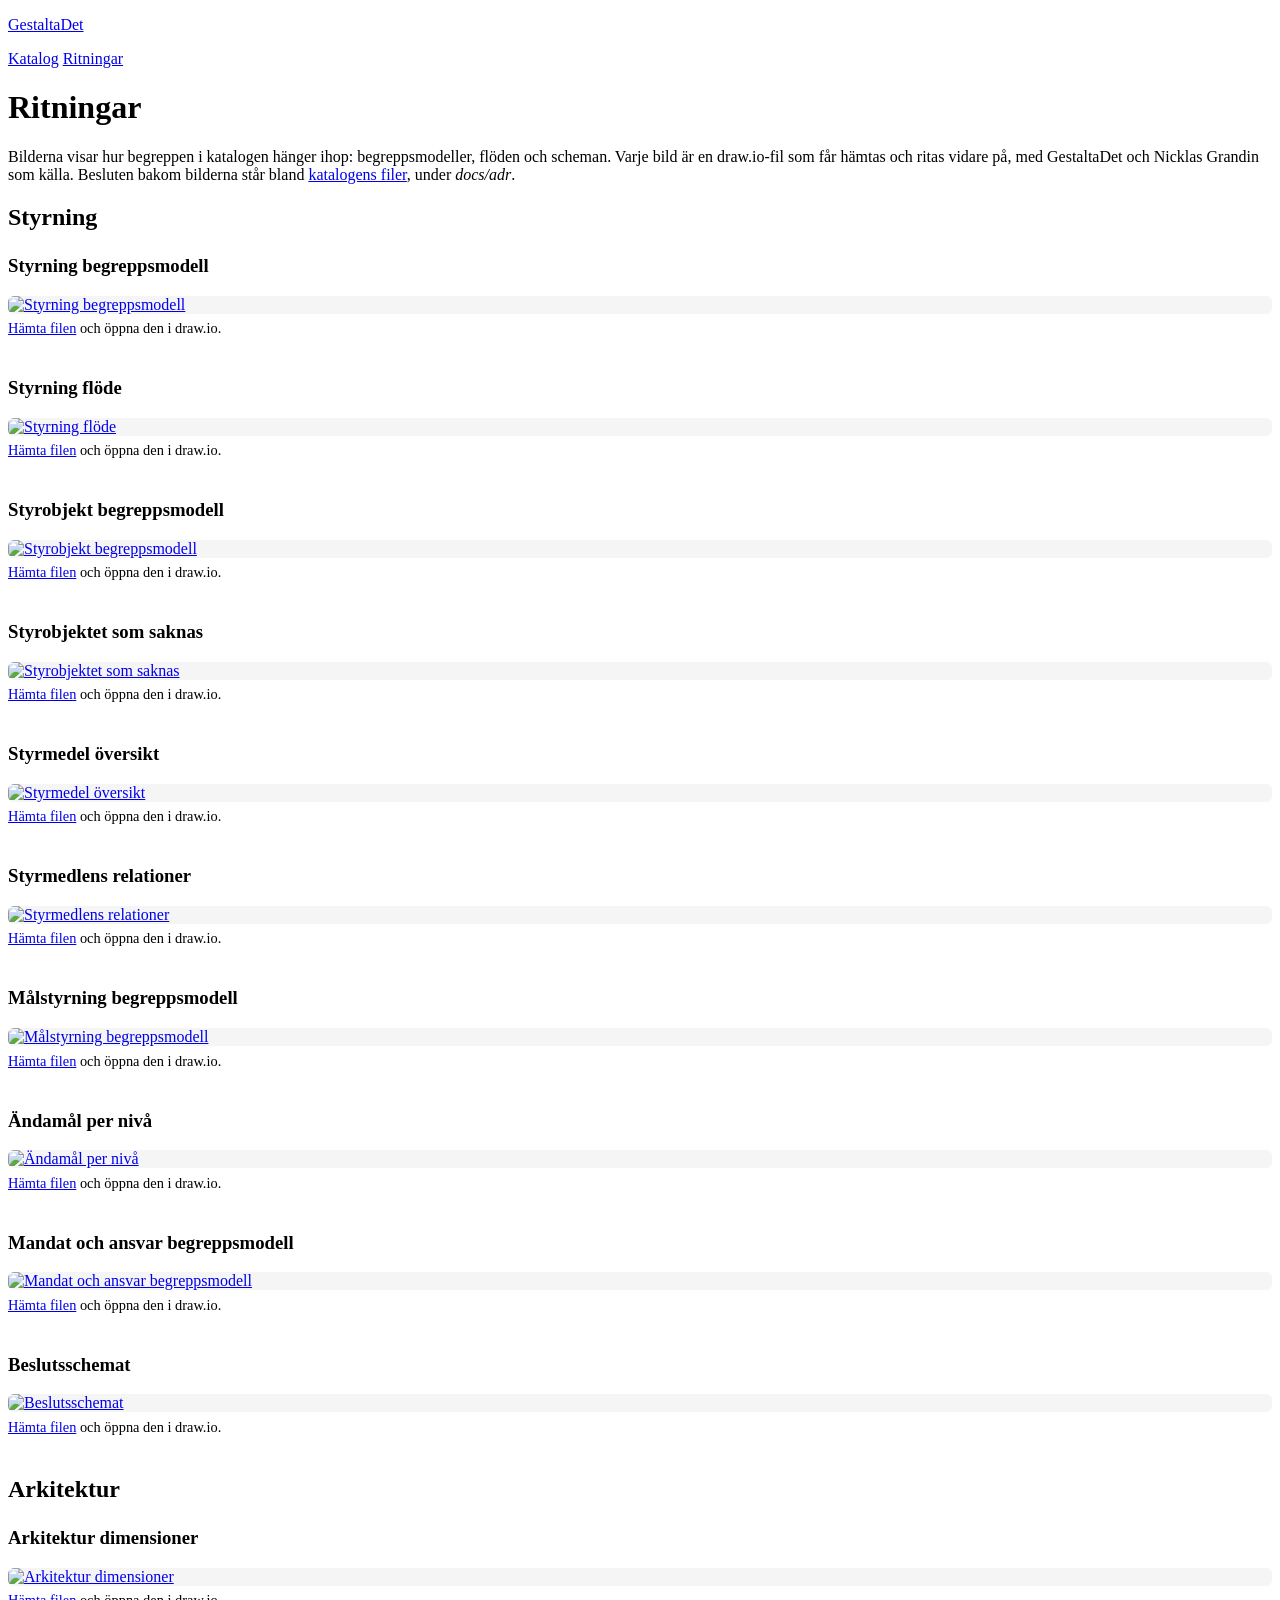
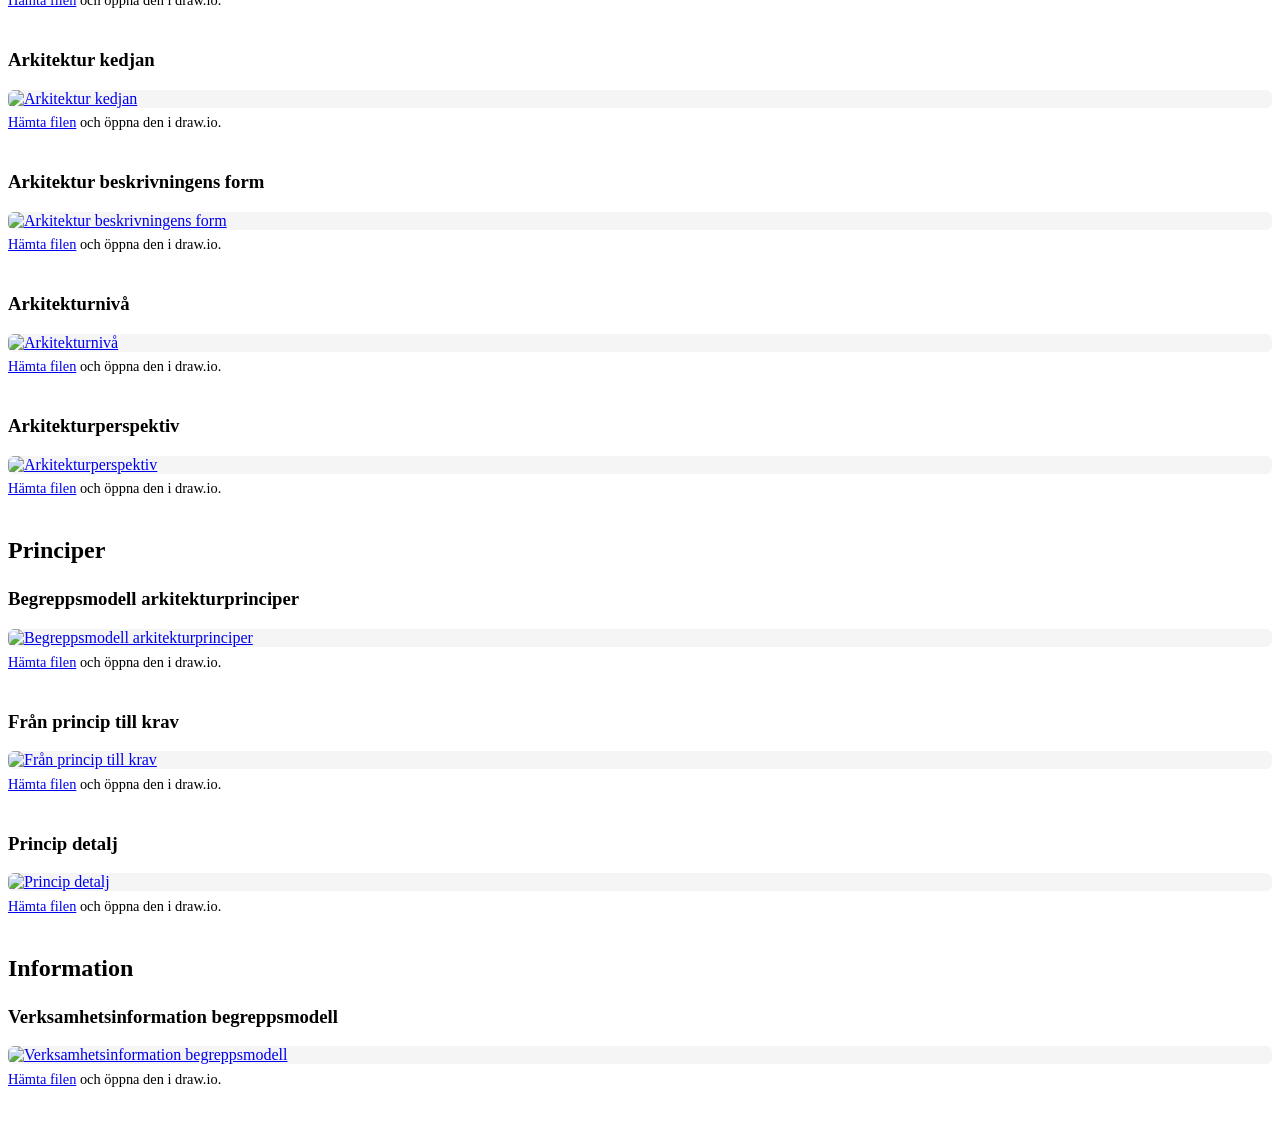
==== .github/pages/ritningar/index.html @ 949aa91d "Sajten: ritningarna i layout/ publiceras på gestaltadet.se/ritningar med en egen sida, och besluten " ====
<!doctype html>
<html lang="sv">
<head>
<meta charset="utf-8">
<meta name="viewport" content="width=device-width, initial-scale=1">
<title>Ritningar: GestaltaDet</title>
<meta name="description" content="Begreppsmodeller och scheman ur GestaltaDets begreppskatalog, som bilder och som redigerbara draw.io-filer.">
<!-- Samma två stilmallar som startsidan: interlinguas grundmall under katalog/static/
     och GestaltaDets profil i sajtens rot. Bilderna är filerna i katalogens layout/,
     kopierade hit av arbetsflödet (.github/workflows/publicera.yml). -->
<link rel="stylesheet" href="../katalog/static/page.css">
<link rel="stylesheet" href="../grafisk-profil.css">
<style>
  figure { margin: 1.5rem 0 2.5rem; }
  figure img { display: block; width: 100%; height: auto; border: 1px solid var(--gd-linje); border-radius: 6px; background: #f5f5f5; }
  figcaption { color: var(--gd-text-sekundar); font-size: .9em; margin-top: .4rem; }
</style>
</head>
<body>
<header>
<p class="site"><a href="../">GestaltaDet</a></p>
<nav><a href="../katalog/">Katalog</a> <a href="./" aria-current="page">Ritningar</a></nav>
</header>
<main>

<h1>Ritningar</h1>
<p>Bilderna visar hur begreppen i katalogen hänger ihop: begreppsmodeller, flöden och scheman. Varje bild är en draw.io-fil som får hämtas och ritas vidare på, med GestaltaDet och Nicklas Grandin som källa. Besluten bakom bilderna står bland <a href="../katalog/">katalogens filer</a>, under <em>docs/adr</em>.</p>

<h2>Styrning</h2>
<figure>
<h3 id="styrning-begreppsmodell">Styrning begreppsmodell</h3>
<a href="Styrning%20begreppsmodell.drawio.svg"><img src="Styrning%20begreppsmodell.drawio.svg" alt="Styrning begreppsmodell" loading="lazy"></a>
<figcaption><a href="Styrning%20begreppsmodell.drawio.svg" download>Hämta filen</a> och öppna den i draw.io.</figcaption>
</figure>
<figure>
<h3 id="styrning-fl%C3%B6de">Styrning flöde</h3>
<a href="Styrning%20fl%C3%B6de.drawio.svg"><img src="Styrning%20fl%C3%B6de.drawio.svg" alt="Styrning flöde" loading="lazy"></a>
<figcaption><a href="Styrning%20fl%C3%B6de.drawio.svg" download>Hämta filen</a> och öppna den i draw.io.</figcaption>
</figure>
<figure>
<h3 id="styrobjekt-begreppsmodell">Styrobjekt begreppsmodell</h3>
<a href="Styrobjekt%20begreppsmodell.drawio.svg"><img src="Styrobjekt%20begreppsmodell.drawio.svg" alt="Styrobjekt begreppsmodell" loading="lazy"></a>
<figcaption><a href="Styrobjekt%20begreppsmodell.drawio.svg" download>Hämta filen</a> och öppna den i draw.io.</figcaption>
</figure>
<figure>
<h3 id="styrobjektet-som-saknas">Styrobjektet som saknas</h3>
<a href="Styrobjektet%20som%20saknas.drawio.svg"><img src="Styrobjektet%20som%20saknas.drawio.svg" alt="Styrobjektet som saknas" loading="lazy"></a>
<figcaption><a href="Styrobjektet%20som%20saknas.drawio.svg" download>Hämta filen</a> och öppna den i draw.io.</figcaption>
</figure>
<figure>
<h3 id="styrmedel-%C3%B6versikt">Styrmedel översikt</h3>
<a href="Styrmedel%20%C3%B6versikt.drawio.svg"><img src="Styrmedel%20%C3%B6versikt.drawio.svg" alt="Styrmedel översikt" loading="lazy"></a>
<figcaption><a href="Styrmedel%20%C3%B6versikt.drawio.svg" download>Hämta filen</a> och öppna den i draw.io.</figcaption>
</figure>
<figure>
<h3 id="styrmedlens-relationer">Styrmedlens relationer</h3>
<a href="Styrmedlens%20relationer.drawio.svg"><img src="Styrmedlens%20relationer.drawio.svg" alt="Styrmedlens relationer" loading="lazy"></a>
<figcaption><a href="Styrmedlens%20relationer.drawio.svg" download>Hämta filen</a> och öppna den i draw.io.</figcaption>
</figure>
<figure>
<h3 id="m%C3%A5lstyrning-begreppsmodell">Målstyrning begreppsmodell</h3>
<a href="M%C3%A5lstyrning%20begreppsmodell.drawio.svg"><img src="M%C3%A5lstyrning%20begreppsmodell.drawio.svg" alt="Målstyrning begreppsmodell" loading="lazy"></a>
<figcaption><a href="M%C3%A5lstyrning%20begreppsmodell.drawio.svg" download>Hämta filen</a> och öppna den i draw.io.</figcaption>
</figure>
<figure>
<h3 id="%C3%A4ndam%C3%A5l-per-niv%C3%A5">Ändamål per nivå</h3>
<a href="%C3%84ndam%C3%A5l%20per%20niv%C3%A5.drawio.svg"><img src="%C3%84ndam%C3%A5l%20per%20niv%C3%A5.drawio.svg" alt="Ändamål per nivå" loading="lazy"></a>
<figcaption><a href="%C3%84ndam%C3%A5l%20per%20niv%C3%A5.drawio.svg" download>Hämta filen</a> och öppna den i draw.io.</figcaption>
</figure>
<figure>
<h3 id="mandat-och-ansvar-begreppsmodell">Mandat och ansvar begreppsmodell</h3>
<a href="Mandat%20och%20ansvar%20begreppsmodell.drawio.svg"><img src="Mandat%20och%20ansvar%20begreppsmodell.drawio.svg" alt="Mandat och ansvar begreppsmodell" loading="lazy"></a>
<figcaption><a href="Mandat%20och%20ansvar%20begreppsmodell.drawio.svg" download>Hämta filen</a> och öppna den i draw.io.</figcaption>
</figure>
<figure>
<h3 id="beslutsschemat">Beslutsschemat</h3>
<a href="Beslutsschemat.drawio.svg"><img src="Beslutsschemat.drawio.svg" alt="Beslutsschemat" loading="lazy"></a>
<figcaption><a href="Beslutsschemat.drawio.svg" download>Hämta filen</a> och öppna den i draw.io.</figcaption>
</figure>
<h2>Arkitektur</h2>
<figure>
<h3 id="arkitektur-dimensioner">Arkitektur dimensioner</h3>
<a href="arkitektur-dimensioner.drawio.svg"><img src="arkitektur-dimensioner.drawio.svg" alt="Arkitektur dimensioner" loading="lazy"></a>
<figcaption><a href="arkitektur-dimensioner.drawio.svg" download>Hämta filen</a> och öppna den i draw.io.</figcaption>
</figure>
<figure>
<h3 id="arkitektur-kedjan">Arkitektur kedjan</h3>
<a href="arkitektur-kedjan.drawio.svg"><img src="arkitektur-kedjan.drawio.svg" alt="Arkitektur kedjan" loading="lazy"></a>
<figcaption><a href="arkitektur-kedjan.drawio.svg" download>Hämta filen</a> och öppna den i draw.io.</figcaption>
</figure>
<figure>
<h3 id="arkitektur-beskrivningens-form">Arkitektur beskrivningens form</h3>
<a href="arkitektur-beskrivningens-form.drawio.svg"><img src="arkitektur-beskrivningens-form.drawio.svg" alt="Arkitektur beskrivningens form" loading="lazy"></a>
<figcaption><a href="arkitektur-beskrivningens-form.drawio.svg" download>Hämta filen</a> och öppna den i draw.io.</figcaption>
</figure>
<figure>
<h3 id="arkitekturniv%C3%A5">Arkitekturnivå</h3>
<a href="Arkitekturniv%C3%A5.drawio.svg"><img src="Arkitekturniv%C3%A5.drawio.svg" alt="Arkitekturnivå" loading="lazy"></a>
<figcaption><a href="Arkitekturniv%C3%A5.drawio.svg" download>Hämta filen</a> och öppna den i draw.io.</figcaption>
</figure>
<figure>
<h3 id="arkitekturperspektiv">Arkitekturperspektiv</h3>
<a href="Arkitekturperspektiv.drawio.svg"><img src="Arkitekturperspektiv.drawio.svg" alt="Arkitekturperspektiv" loading="lazy"></a>
<figcaption><a href="Arkitekturperspektiv.drawio.svg" download>Hämta filen</a> och öppna den i draw.io.</figcaption>
</figure>
<h2>Principer</h2>
<figure>
<h3 id="begreppsmodell-arkitekturprinciper">Begreppsmodell arkitekturprinciper</h3>
<a href="Begreppsmodell%20arkitekturprinciper.drawio.svg"><img src="Begreppsmodell%20arkitekturprinciper.drawio.svg" alt="Begreppsmodell arkitekturprinciper" loading="lazy"></a>
<figcaption><a href="Begreppsmodell%20arkitekturprinciper.drawio.svg" download>Hämta filen</a> och öppna den i draw.io.</figcaption>
</figure>
<figure>
<h3 id="fr%C3%A5n-princip-till-krav">Från princip till krav</h3>
<a href="Fr%C3%A5n%20princip%20till%20krav.drawio.svg"><img src="Fr%C3%A5n%20princip%20till%20krav.drawio.svg" alt="Från princip till krav" loading="lazy"></a>
<figcaption><a href="Fr%C3%A5n%20princip%20till%20krav.drawio.svg" download>Hämta filen</a> och öppna den i draw.io.</figcaption>
</figure>
<figure>
<h3 id="princip-detalj">Princip detalj</h3>
<a href="Princip%20detalj.drawio.svg"><img src="Princip%20detalj.drawio.svg" alt="Princip detalj" loading="lazy"></a>
<figcaption><a href="Princip%20detalj.drawio.svg" download>Hämta filen</a> och öppna den i draw.io.</figcaption>
</figure>
<h2>Information</h2>
<figure>
<h3 id="verksamhetsinformation-begreppsmodell">Verksamhetsinformation begreppsmodell</h3>
<a href="Verksamhetsinformation%20begreppsmodell.drawio.svg"><img src="Verksamhetsinformation%20begreppsmodell.drawio.svg" alt="Verksamhetsinformation begreppsmodell" loading="lazy"></a>
<figcaption><a href="Verksamhetsinformation%20begreppsmodell.drawio.svg" download>Hämta filen</a> och öppna den i draw.io.</figcaption>
</figure>

</main>
</body>
</html>
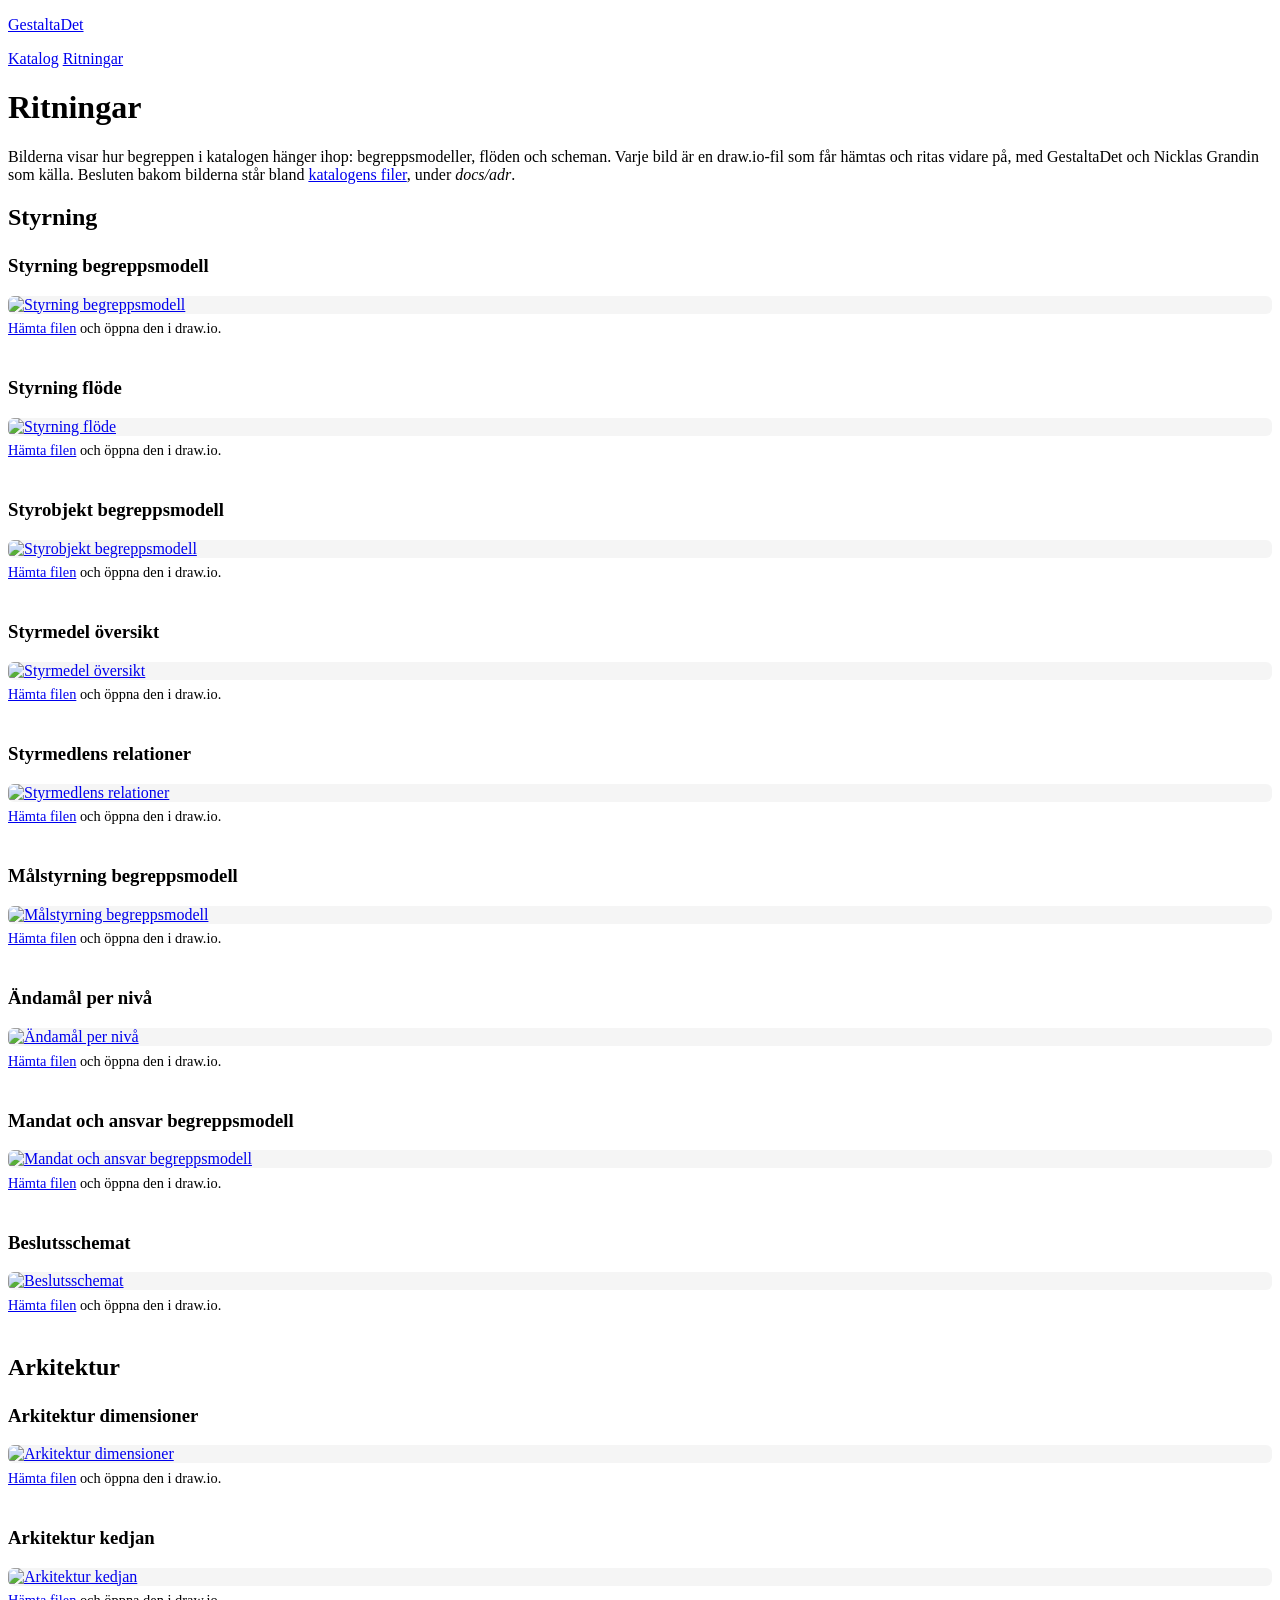
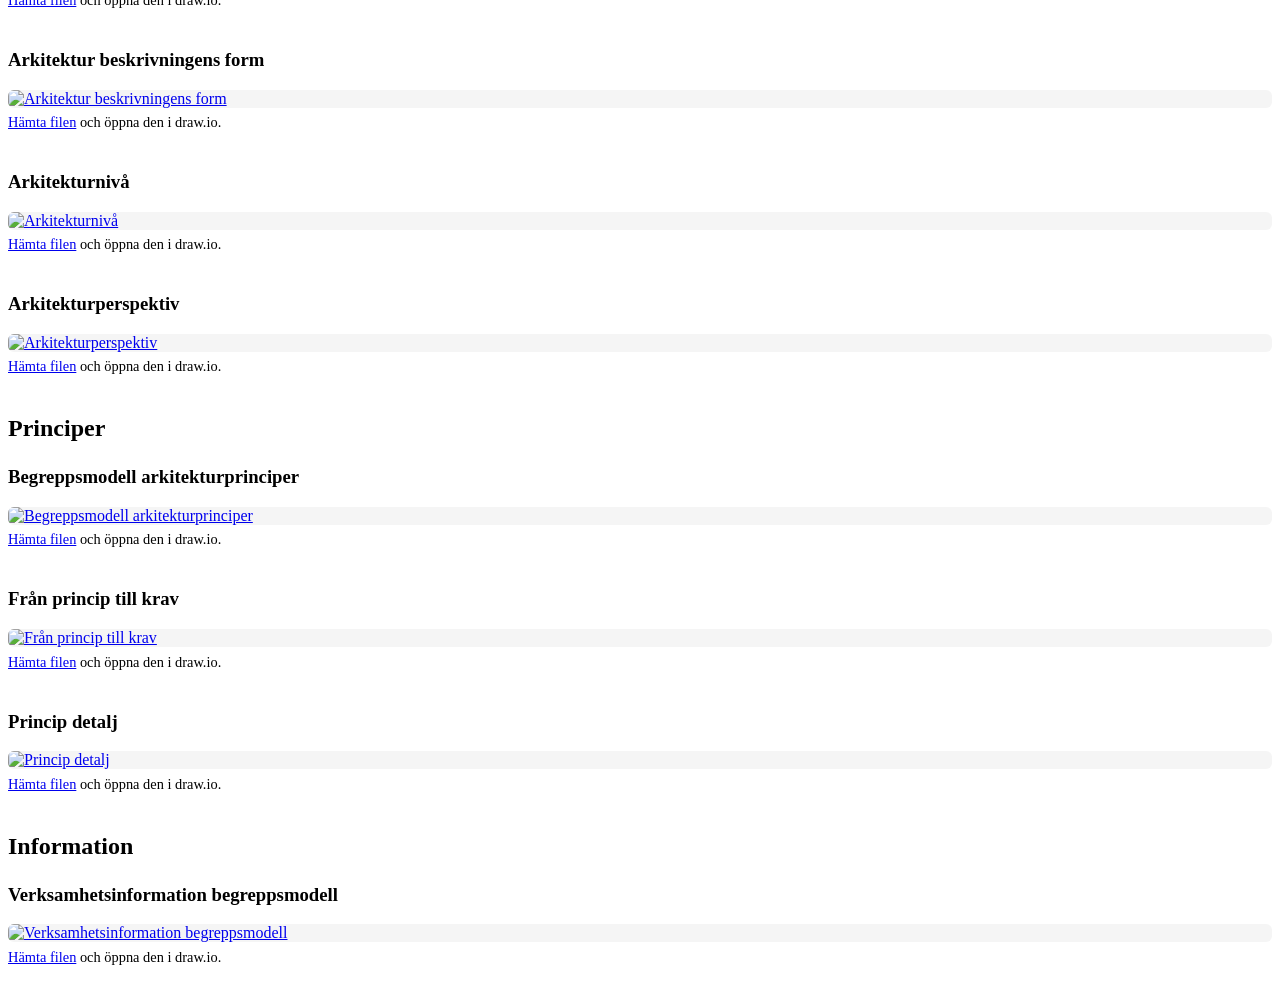
==== commit 68b843d9: "Schemat Styrobjektet som saknas bort ur ritningssidan: posten i .github/pages/ritningar/index.html f" ====
--- a/.github/pages/ritningar/index.html
+++ b/.github/pages/ritningar/index.html
@@ -41,11 +41,6 @@
 <h3 id="styrobjekt-begreppsmodell">Styrobjekt begreppsmodell</h3>
 <a href="Styrobjekt%20begreppsmodell.drawio.svg"><img src="Styrobjekt%20begreppsmodell.drawio.svg" alt="Styrobjekt begreppsmodell" loading="lazy"></a>
 <figcaption><a href="Styrobjekt%20begreppsmodell.drawio.svg" download>Hämta filen</a> och öppna den i draw.io.</figcaption>
-</figure>
-<figure>
-<h3 id="styrobjektet-som-saknas">Styrobjektet som saknas</h3>
-<a href="Styrobjektet%20som%20saknas.drawio.svg"><img src="Styrobjektet%20som%20saknas.drawio.svg" alt="Styrobjektet som saknas" loading="lazy"></a>
-<figcaption><a href="Styrobjektet%20som%20saknas.drawio.svg" download>Hämta filen</a> och öppna den i draw.io.</figcaption>
 </figure>
 <figure>
 <h3 id="styrmedel-%C3%B6versikt">Styrmedel översikt</h3>
